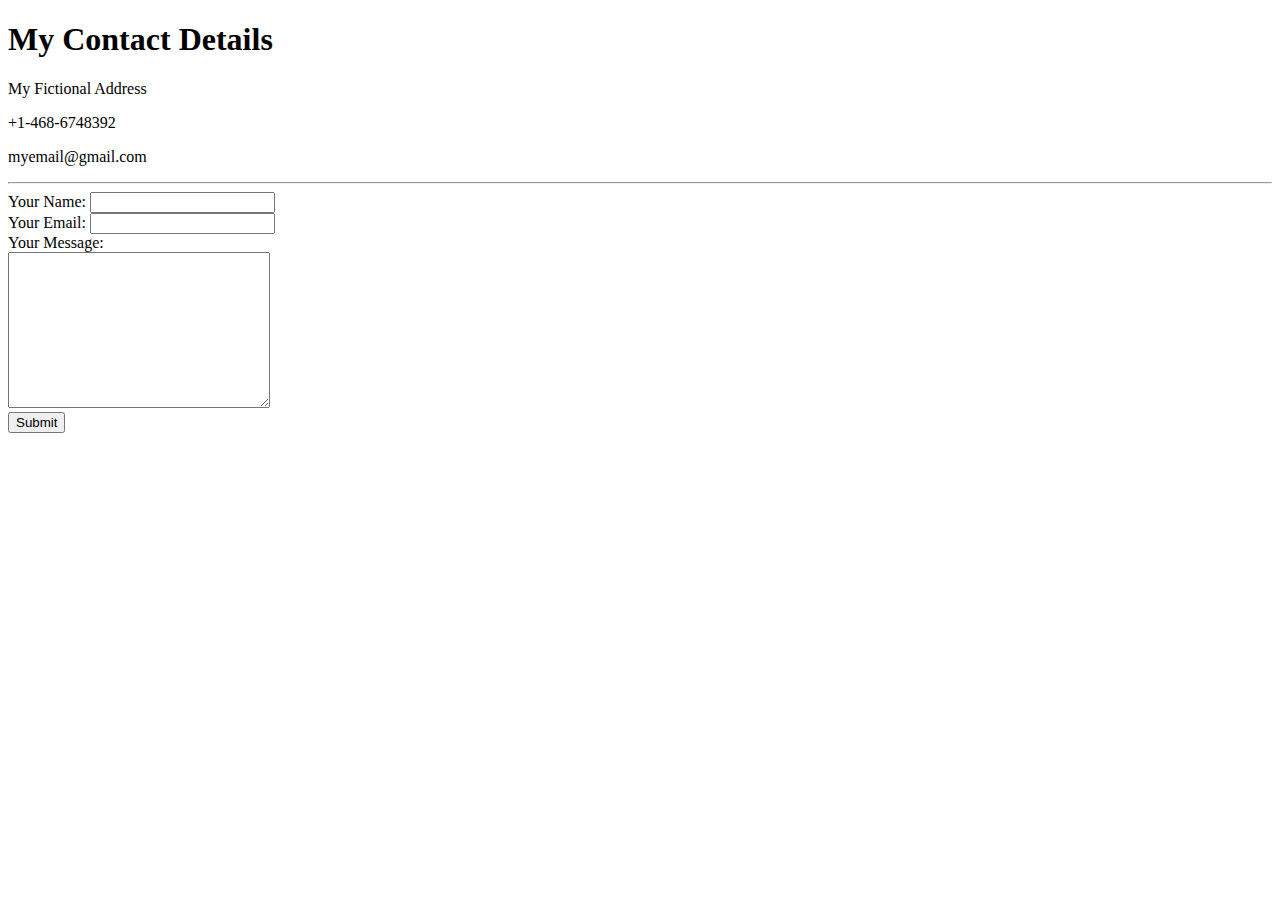
==== contact-me.html @ 7bcf4900 "Add initial cv website files" ====
<!DOCTYPE html>
<html>

<head>
  <meta charset="utf-8">
  <title>Contact Me</title>
</head>

<body>
  <h1>My Contact Details</h1>
  <p>My Fictional Address</p>
  <p>+1-468-6748392</p>
  <p>myemail@gmail.com</p>
  <hr>
  <form action="mailto:ashishsinghshekhawat41@gmail.com" method="post" enctype="text/plain">
    <label>Your Name:</label>
    <input type="text" name="Your Name" value=""><br>
    <label>Your Email:</label>
    <input type="email" name="Your Email" value=""><br>
    <label>Your Message:</label><br>
    <textarea name="Your Message" rows="10" cols="30"></textarea><br>
    <input type="submit" name="">
  </form>

</body>

</html>
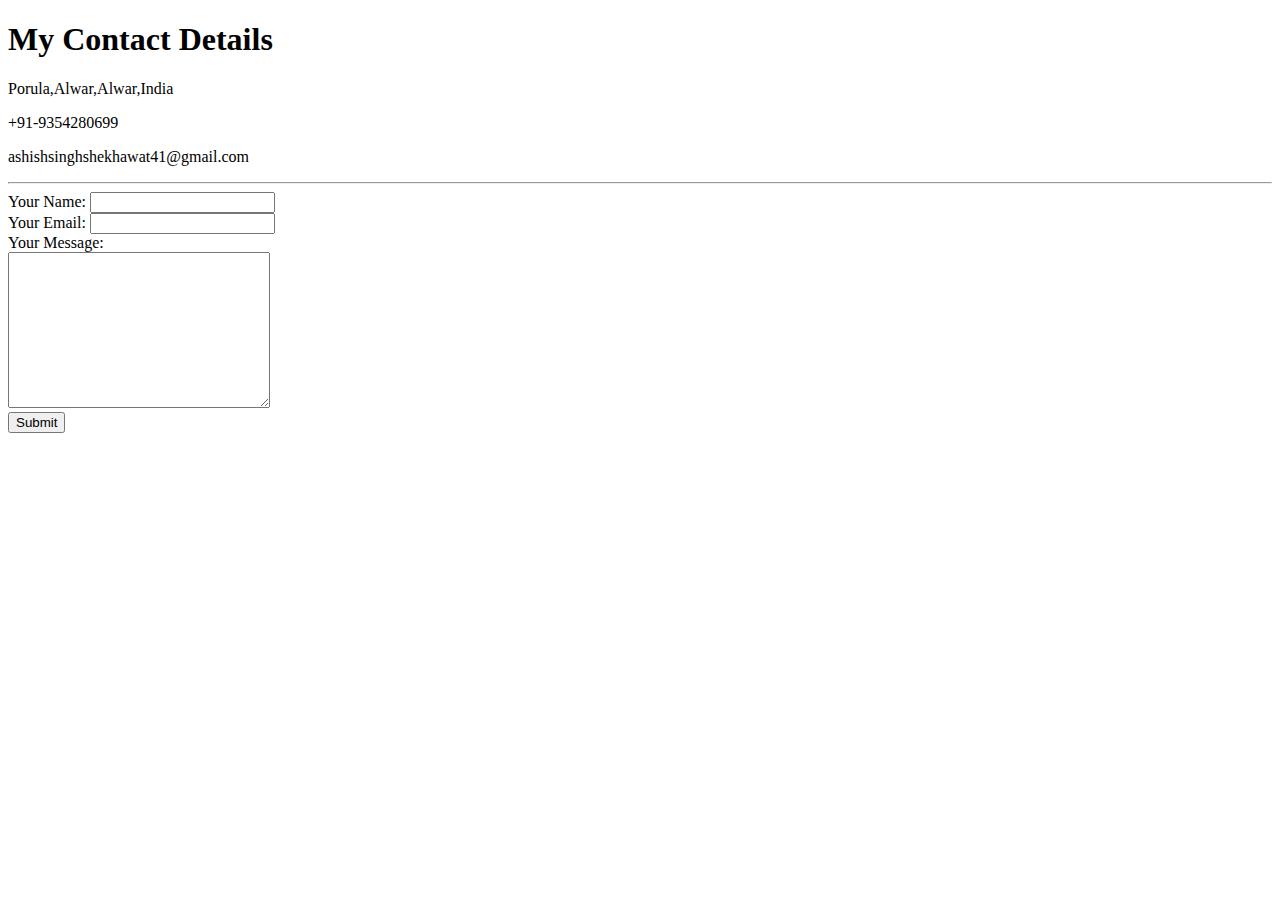
==== commit a27afc6a: "Update contact-me.html" ====
--- a/contact-me.html
+++ b/contact-me.html
@@ -8,9 +8,9 @@
 
 <body>
   <h1>My Contact Details</h1>
-  <p>My Fictional Address</p>
-  <p>+1-468-6748392</p>
-  <p>myemail@gmail.com</p>
+  <p>Porula,Alwar,Alwar,India</p>
+  <p>+91-9354280699</p>
+  <p>ashishsinghshekhawat41@gmail.com</p>
   <hr>
   <form action="mailto:ashishsinghshekhawat41@gmail.com" method="post" enctype="text/plain">
     <label>Your Name:</label>
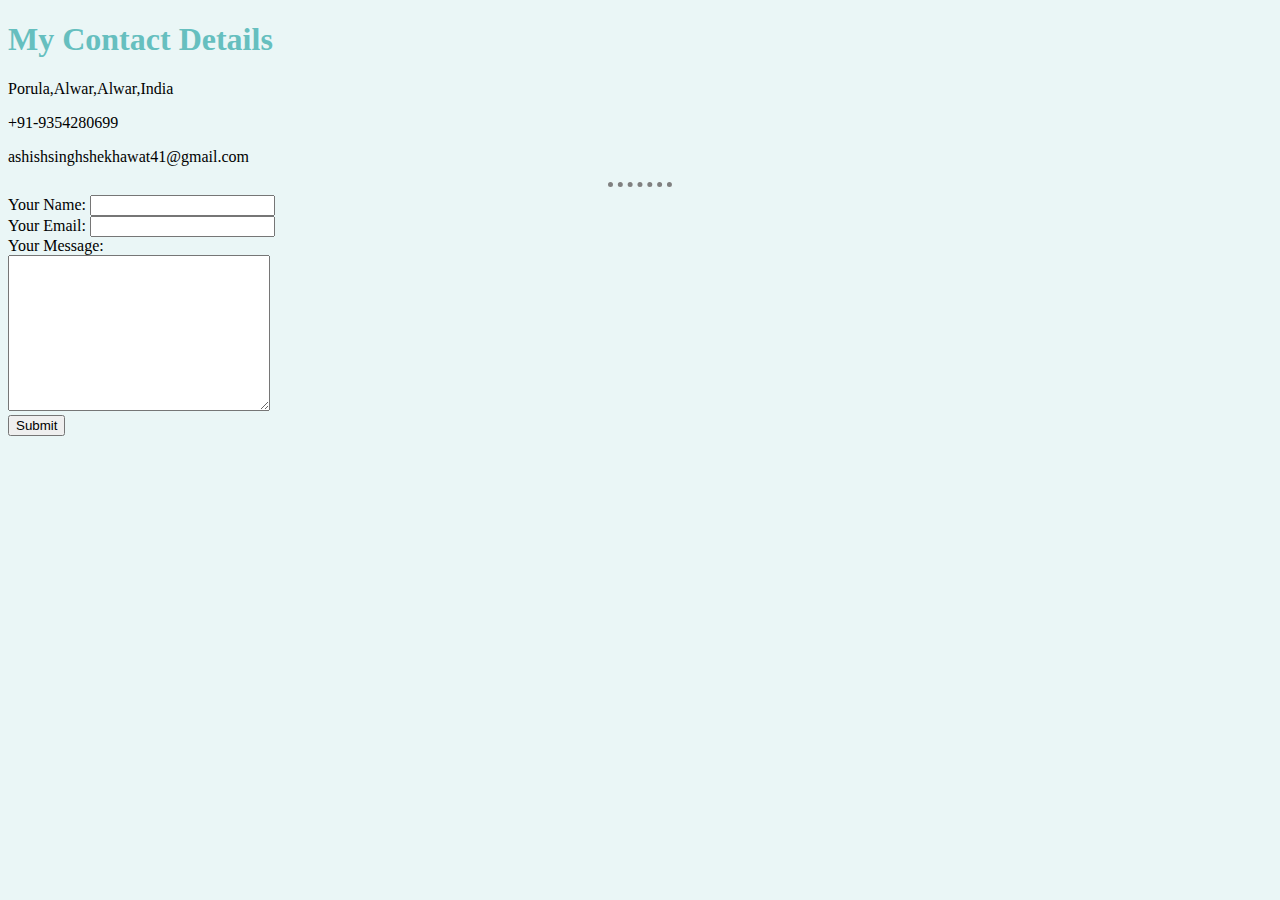
==== commit 65651550: "Update contact-me.html" ====
--- a/contact-me.html
+++ b/contact-me.html
@@ -4,6 +4,7 @@
 <head>
   <meta charset="utf-8">
   <title>Contact Me</title>
+  <link rel="stylesheet" href="styles.css">
 </head>
 
 <body>
--- a/styles.css
+++ b/styles.css
@@ -0,0 +1,19 @@
+body{
+  background-color: #EAF6F6;
+}
+
+hr{
+  border-style: none;
+  border-top-style: dotted;
+  border-color: grey;
+  border-width: 5px;
+  width: 5%;
+}
+
+h1 , h3{
+  color: #66BFBF;
+}
+
+.circular{
+  border-radius: 100%;
+}
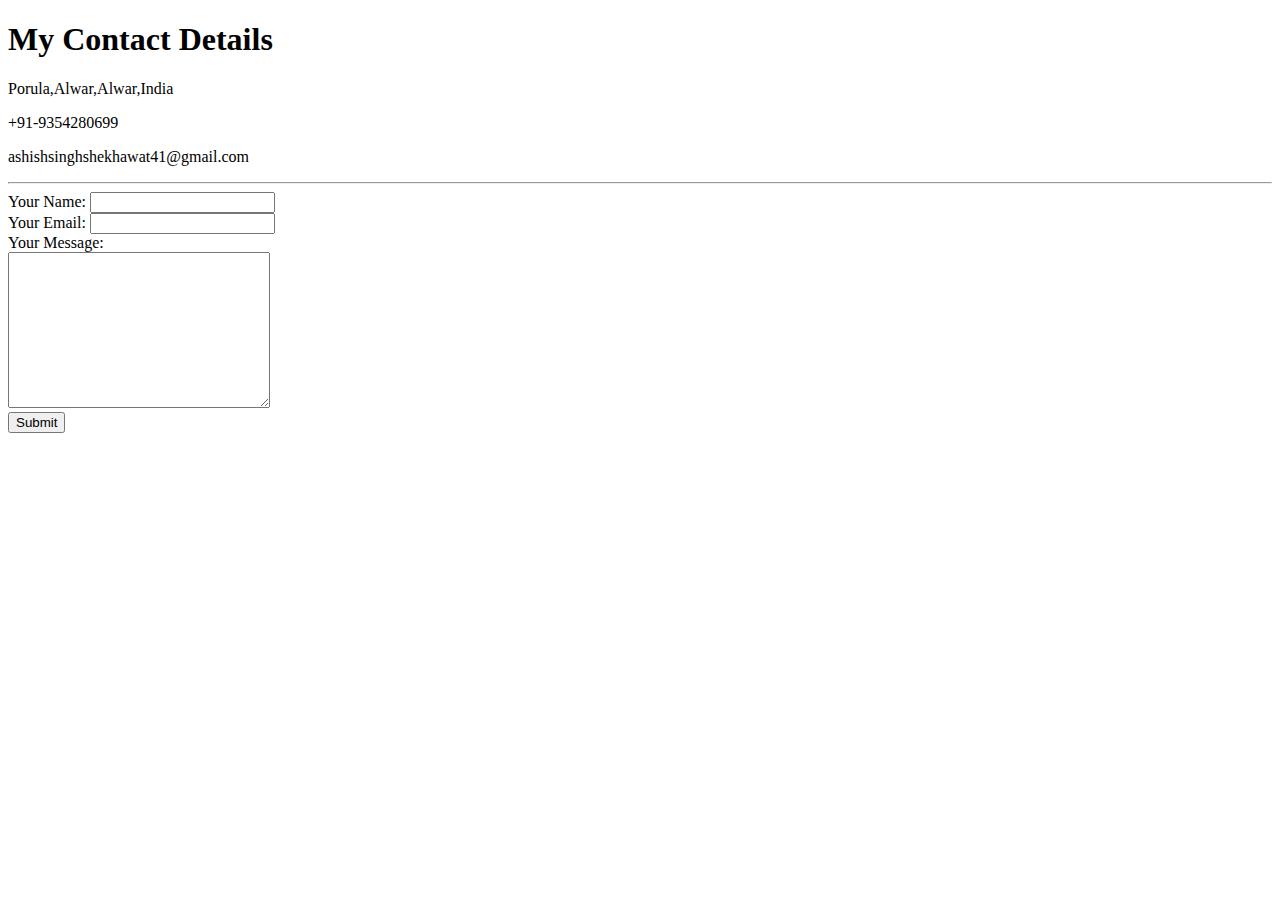
==== commit ac031b37: "Add files via upload" ====
--- a/contact-me.html
+++ b/contact-me.html
@@ -4,7 +4,7 @@
 <head>
   <meta charset="utf-8">
   <title>Contact Me</title>
-  <link rel="stylesheet" href="styles.css">
+  <link rel="stylesheet" href="css/styles.css">
 </head>
 
 <body>
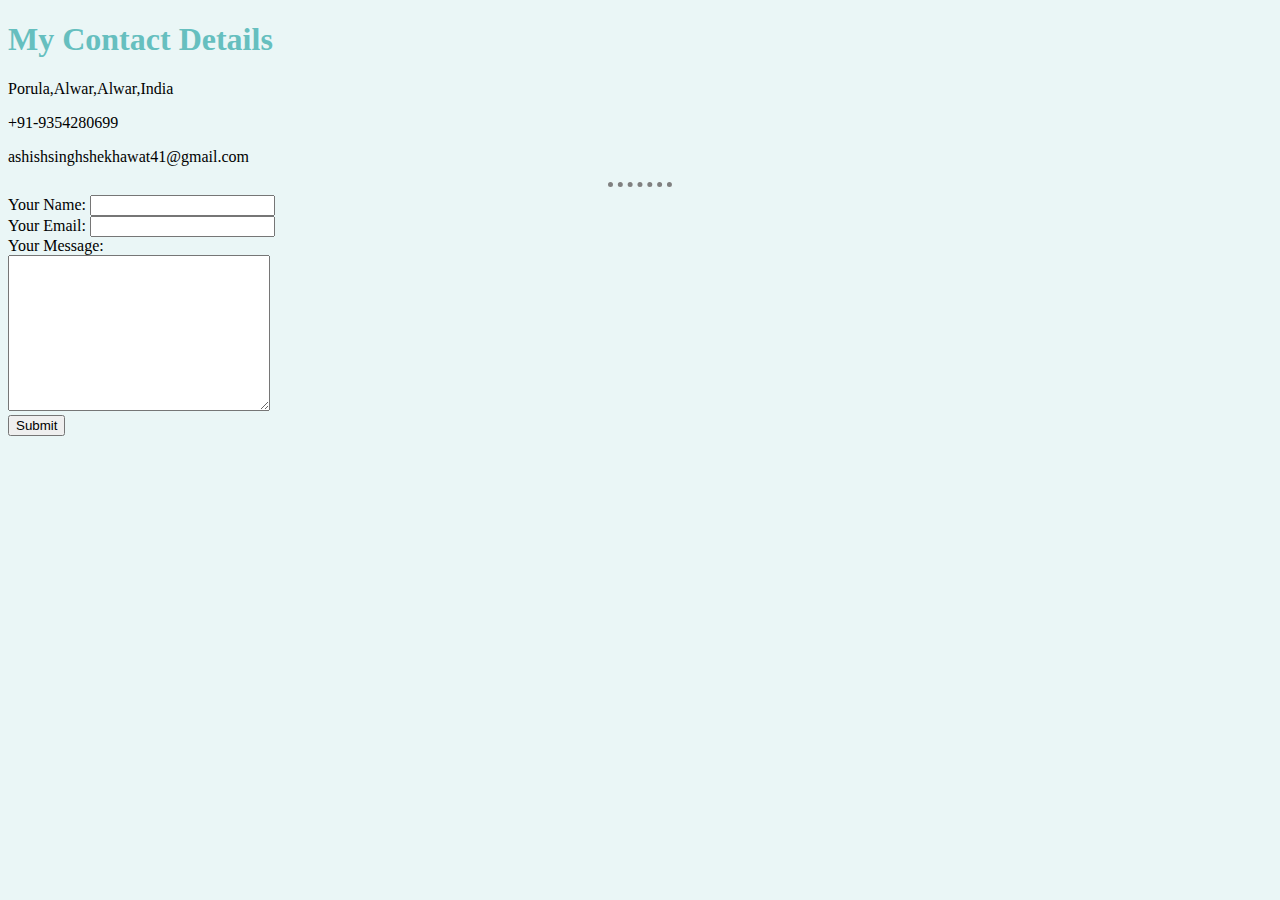
==== commit f0b9f331: "Update contact-me.html" ====
--- a/contact-me.html
+++ b/contact-me.html
@@ -4,7 +4,7 @@
 <head>
   <meta charset="utf-8">
   <title>Contact Me</title>
-  <link rel="stylesheet" href="css/styles.css">
+  <link rel="stylesheet" href="styles.css">
 </head>
 
 <body>
--- a/styles.css
+++ b/styles.css
@@ -0,0 +1,19 @@
+body{
+  background-color: #EAF6F6;
+}
+
+hr{
+  border-style: none;
+  border-top-style: dotted;
+  border-color: grey;
+  border-width: 5px;
+  width: 5%;
+}
+
+h1 , h3{
+  color: #66BFBF;
+}
+
+.circular{
+  border-radius: 100%;
+}
